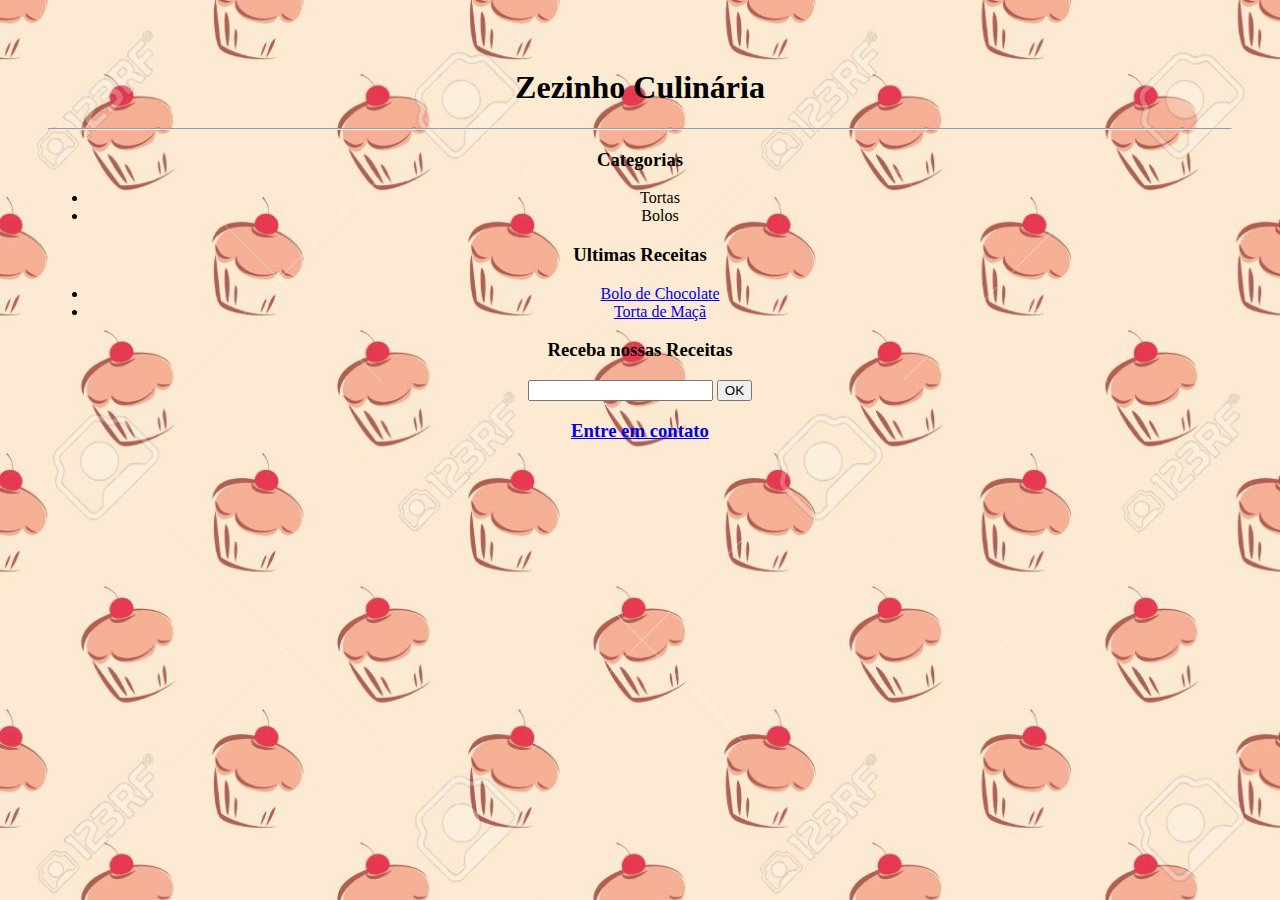
==== CulinariaFeliz/Site de receitas/index.html @ c5ed306a "primeiro commit" ====
<!DOCTYPE <!DOCTYPE html>
<html>
<head>
    <meta charset="utf-8" />
    <meta http-equiv="X-UA-Compatible" content="IE=edge">
    <title>Zezinho Culinária</title>
    <meta name="viewport" content="width=device-width, initial-scale=1">
    <link rel="stylesheet" type="text/css" media="screen" href="main.css" />
    <script src="main.js"></script>
    
</head>
<body>
    <div class=index>
    <h1 style="text-align:center">Zezinho Culinária</h1>
        <hr>
        <div class=categoria>
        <h3>Categorias</h3>
         <ul >
            <li>Tortas</li>
        <li>Bolos</li>
        
        </ul>
    </div>
    
    <h3>Ultimas Receitas</h3>
    <ul>
        <li><a href="bolo de chocolate.html">Bolo de Chocolate</a></li>
        <li><a href="torta de maca.html">Torta de Maçã</a></li>
    </ul>

    <h3> Receba nossas Receitas</h3>
    <input type="email"> <input type="button" value="OK">
    <h3><a href="contato.html"> Entre em contato </a></h3>
</div>
</body>
</html>
---- CulinariaFeliz/Site de receitas/main.css ----
.index
{
    background-image: url('fotofundo.jpg');
    background-repeat: no-repeat;
    background-size:100%;
    bottom: 0;
    color: black;
    left: 0;
    overflow: auto;
    padding: 3em;
    position: absolute;
    right: 0;
    text-align: center;
    top: 0;

}
.categoria
{
    color: black;
    text-align: center ;
    
    
    
}

.receitas
{
   background-color: azure;
   background-repeat: no-repeat;
   color: brown;
    
}
.bolochocolate
{
    background-repeat: no-repeat;
    background-size:100%;
    bottom: 0;
    color: black;
    left: 0;
    padding: 3em;
    right: 0;
    text-align: center;
    top: 0;
}
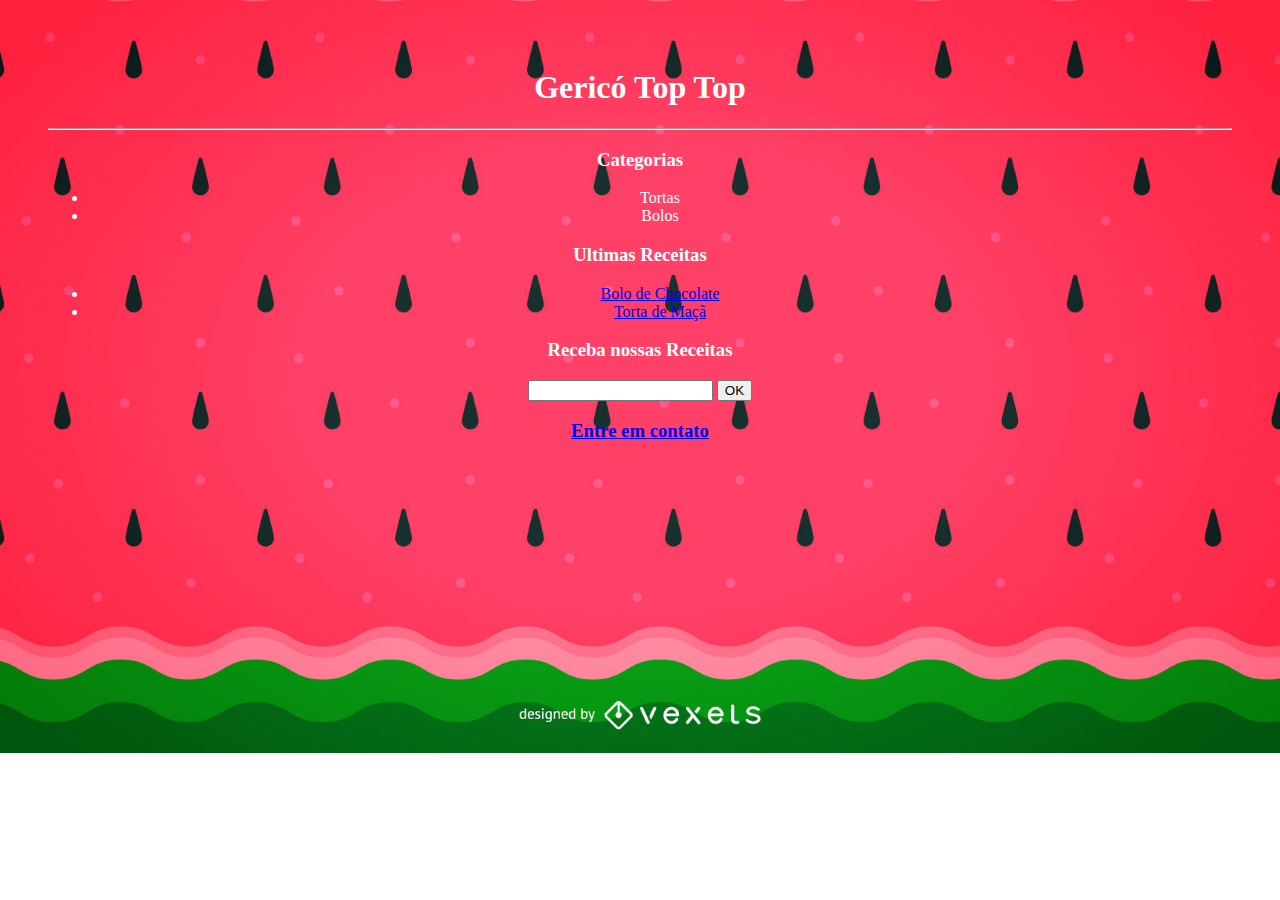
==== commit 1a3d67f6: "segundo commit" ====
--- a/CulinariaFeliz/Site de receitas/index.html
+++ b/CulinariaFeliz/Site de receitas/index.html
@@ -11,16 +11,15 @@
 </head>
 <body>
     <div class=index>
-    <h1 style="text-align:center">Zezinho Culinária</h1>
+    <h1 style="text-align:center">Gericó Top Top</h1>
         <hr>
         <div class=categoria>
         <h3>Categorias</h3>
-         <ul >
-            <li>Tortas</li>
-        <li>Bolos</li>
-        
+         <ul>
+            <li class=categoria>Tortas</li>
+            <li class=categoria>Bolos</li>
         </ul>
-    </div>
+        </div>
     
     <h3>Ultimas Receitas</h3>
     <ul>
--- a/CulinariaFeliz/Site de receitas/main.css
+++ b/CulinariaFeliz/Site de receitas/main.css
@@ -6,7 +6,7 @@
     background-repeat: no-repeat;
     background-size:100%;
     bottom: 0;
-    color: black;
+    color: white;
     left: 0;
     overflow: auto;
     padding: 3em;
@@ -18,7 +18,7 @@
 }
 .categoria
 {
-    color: black;
+    color: white;
     text-align: center ;
     
     
